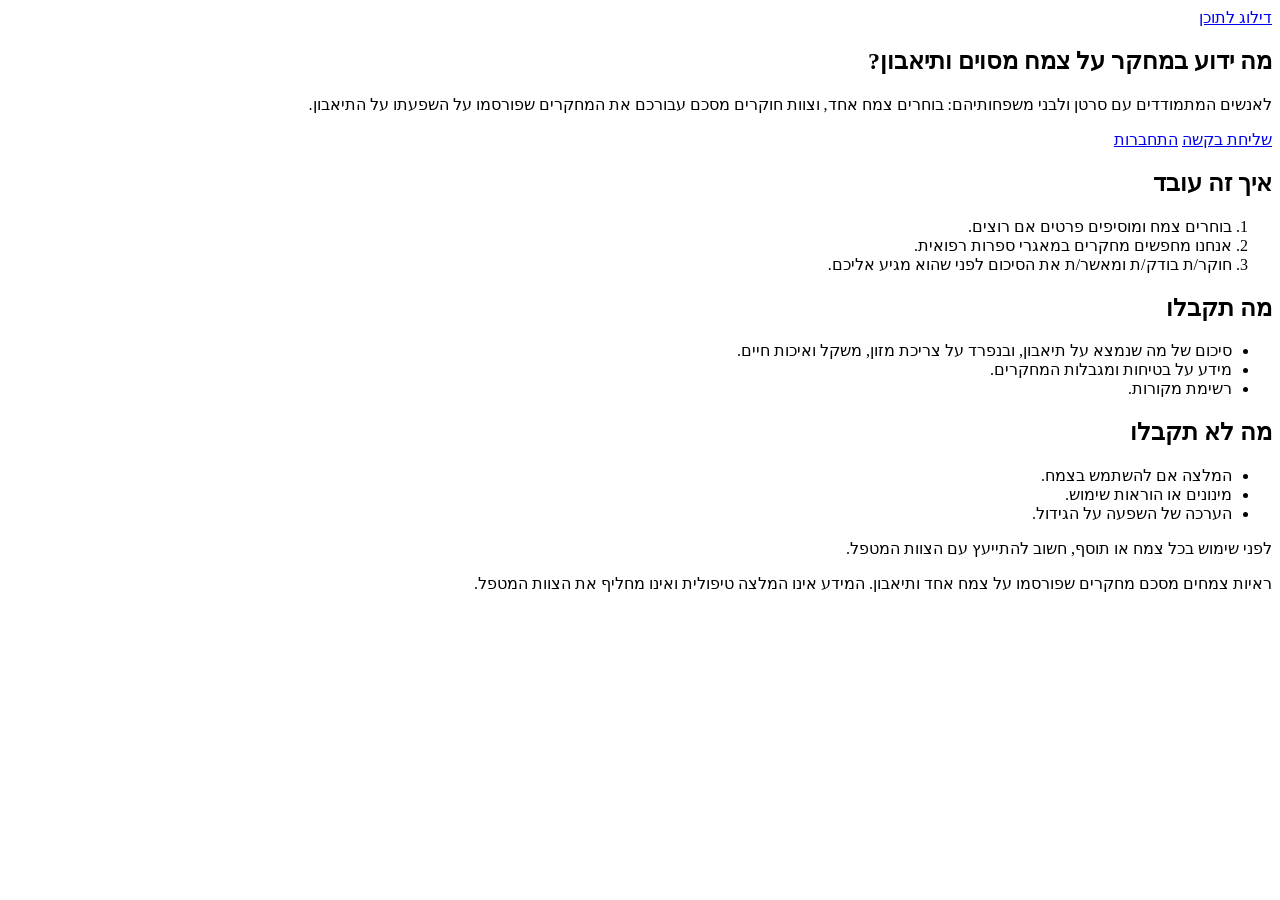
==== frontend/index.html @ 6a115323 "feat(frontend): Phase 4 Hebrew RTL static frontend - Plain HTML/CSS/ES modules, no build step; Hebre" ====
<!doctype html>
<html lang="he" dir="rtl">
<head>
  <meta charset="utf-8">
  <meta name="viewport" content="width=device-width, initial-scale=1">
  <title>ראיות צמחים — מה ידוע על צמח ותיאבון</title>
  <link rel="stylesheet" href="/css/tokens.css">
  <link rel="stylesheet" href="/css/base.css">
  <link rel="stylesheet" href="/css/components.css">
  <script src="/js/config.js"></script>
  <script src="/js/vendor/supabase.js"></script>
  <script type="module" src="/js/pages/landing.js"></script>
</head>
<body>
  <a class="skip-link" href="#main">דילוג לתוכן</a>
  <header id="site-header" class="site-header"></header>
  <main id="main" tabindex="-1">
    <section class="hero">
      <h1>מה ידוע במחקר על צמח מסוים ותיאבון?</h1>
      <p>לאנשים המתמודדים עם סרטן ולבני משפחותיהם: בוחרים צמח אחד, וצוות חוקרים מסכם עבורכם את המחקרים שפורסמו על השפעתו על התיאבון.</p>
      <div class="row" id="cta">
        <a class="btn" href="/new.html">שליחת בקשה</a>
        <a class="btn secondary" href="/auth.html">התחברות</a>
      </div>
    </section>
    <div class="grid-3">
      <section class="card flat">
        <h2>איך זה עובד</h2>
        <ol>
          <li>בוחרים צמח ומוסיפים פרטים אם רוצים.</li>
          <li>אנחנו מחפשים מחקרים במאגרי ספרות רפואית.</li>
          <li>חוקר/ת בודק/ת ומאשר/ת את הסיכום לפני שהוא מגיע אליכם.</li>
        </ol>
      </section>
      <section class="card flat">
        <h2>מה תקבלו</h2>
        <ul>
          <li>סיכום של מה שנמצא על תיאבון, ובנפרד על צריכת מזון, משקל ואיכות חיים.</li>
          <li>מידע על בטיחות ומגבלות המחקרים.</li>
          <li>רשימת מקורות.</li>
        </ul>
      </section>
      <section class="card flat">
        <h2>מה לא תקבלו</h2>
        <ul>
          <li>המלצה אם להשתמש בצמח.</li>
          <li>מינונים או הוראות שימוש.</li>
          <li>הערכה של השפעה על הגידול.</li>
        </ul>
      </section>
    </div>
    <p class="callout" role="note">לפני שימוש בכל צמח או תוסף, חשוב להתייעץ עם הצוות המטפל.</p>
  </main>
  <div id="live" class="sr-only" aria-live="polite"></div>
  <footer class="site-footer"><div class="inner">
    <p>ראיות צמחים מסכם מחקרים שפורסמו על צמח אחד ותיאבון. המידע אינו המלצה טיפולית ואינו מחליף את הצוות המטפל.</p>
  </div></footer>
</body>
</html>
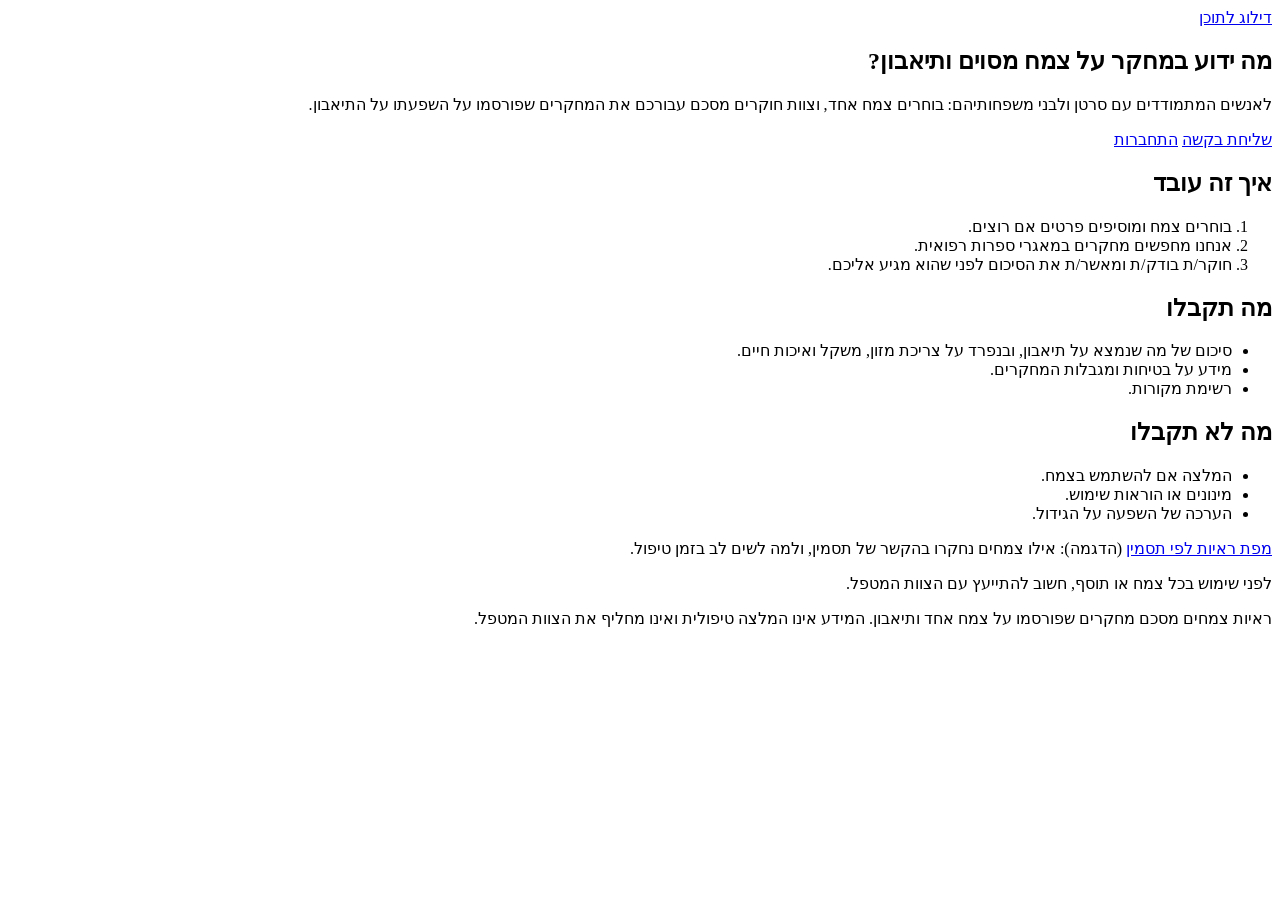
==== commit 1fc1a671: "Rebuild evidence map on the Phase 4 frontend conventions The standalone page used inline script/styl" ====
--- a/frontend/index.html
+++ b/frontend/index.html
@@ -49,6 +49,7 @@
         </ul>
       </section>
     </div>
+    <p><a href="/evidence.html">מפת ראיות לפי תסמין</a> (הדגמה): אילו צמחים נחקרו בהקשר של תסמין, ולמה לשים לב בזמן טיפול.</p>
     <p class="callout" role="note">לפני שימוש בכל צמח או תוסף, חשוב להתייעץ עם הצוות המטפל.</p>
   </main>
   <div id="live" class="sr-only" aria-live="polite"></div>
